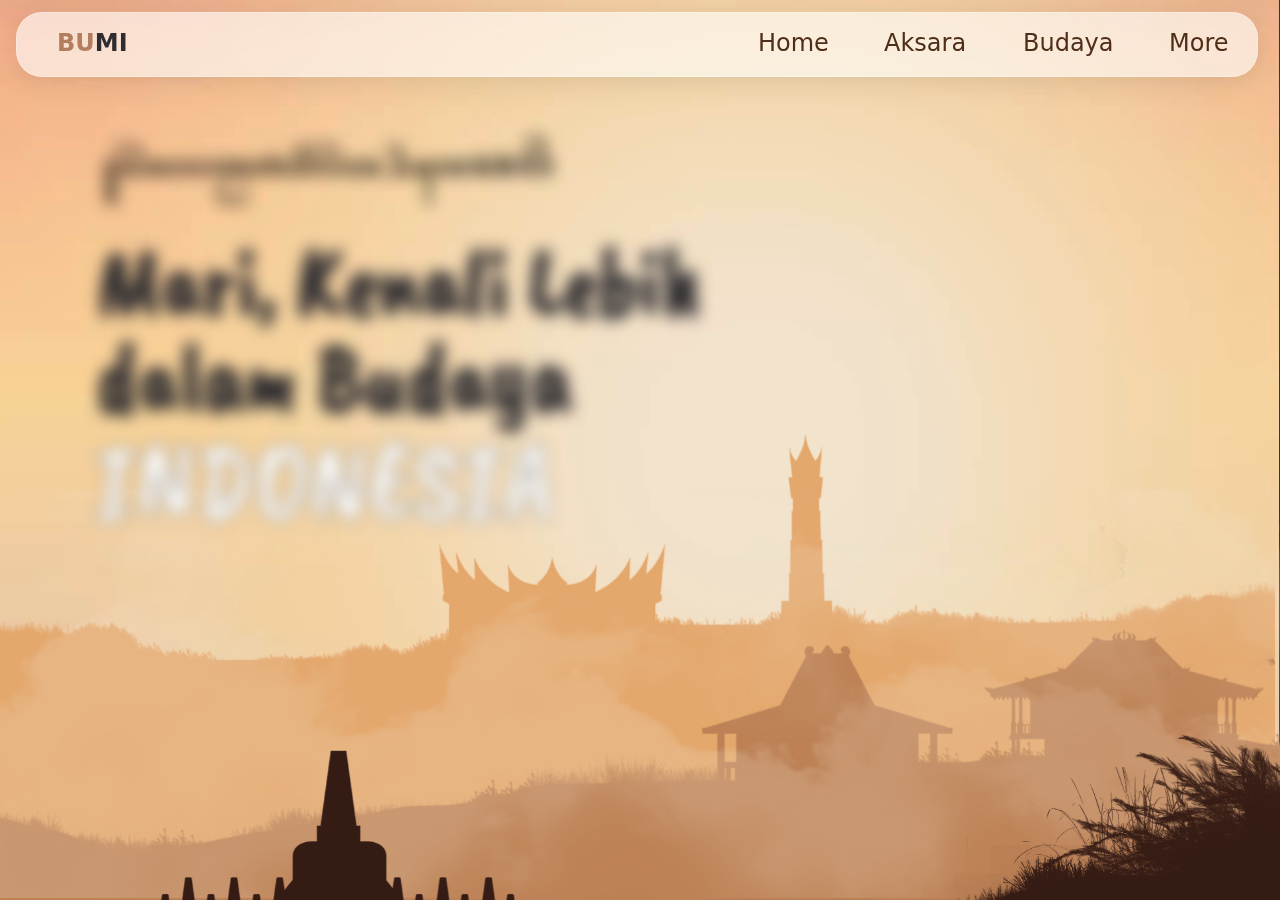
==== index.html @ 7896bec9 "Update index.html" ====
<!doctype html>
<html>

<head>
    <meta charset="UTF-8">
    <meta name="viewport" content="width=device-width, initial-scale=1.0">
    <title>Budaya Indonesia</title>
    <link href="src/output.css" rel="stylesheet">
    <link rel="stylesheet" href="src/animasi.css">
    <link rel="stylesheet" href="src/style.css">
    <link rel="icon" href="../asset/icon1.png" media="(prefers-color-scheme: light)">
    <link rel="icon" href="../asset/icon1.png" media="(prefers-color-scheme: dark)">
    <style>

    </style>
</head>

<body class="p-0 m-0 overflow-x-hidden ">
    <!-- navbar -->
    <nav id='menu'
        class="slide-in-top nav-bg1 ml-4 px-10 h-[50px] md1:h-[60px] lg1:h-[65px] shadow-lg rounded-3xl lg1:text-2xl z-50 absolute  w-[92%] md1:w-[94%] lg1:w-[97%] mt-3  ">
        <input type='checkbox' id='responsive-menu' onclick='updatemenu()'><label></label>
        <ul>
            <li> <a href="index.html">
                    <div class="flex py-2 font-bold text-[#b37e5e] ml-7 lg1:ml-0">BU <span
                            class="text-[#2F2D30]">MI</span></div>
                </a></li>
            <div class="lg1:absolute lg1:right-0 items-center">
                <li><a class="px-7 lg1:text-[#4f2e19] text-white hover-nav hover:scale-110  py-2  duration-300 "
                        href='index.html'>Home</a></li>
                <li><a class="px-7 lg1:text-[#4f2e19] text-white hover-nav hover:scale-110  py-2  duration-300 "
                        href='aksara.html'>Aksara</a></li>
                <li><a class="px-7 lg1:text-[#4f2e19] text-white hover-nav hover:scale-110  py-2  duration-300 "
                        href='budaya.html'>Budaya</a></li>
                <li><a class="px-7 lg1:text-[#4f2e19] text-white hover-nav   py-2 duration-300 " class='dropdown-arrow'
                        href='#'>More</a>
                    <ul class='sub-menus'>
                        <li><a class="pl-4" href='index.html'>Home</a></li>
                        <li><a class="pl-4" href='aksara.html'>Aksara</a></li>
                        <li><a class="pl-4" href='budaya.html'>Budaya</a></li>
                    </ul>
                </li>
            </div>
        </ul>
    </nav>
    <!--  -->

    <div class=" w-screen h-screen bg-top">
        <!-- bg video -->
        <video autoplay loop class="lg1:w-screen h-screen   absolute -z-40 object-cover ">
            <source src="asset/bg-ori.mp4" type="video/webm">
        </video>
        <!-- judul header -->
        <div class="page w-screen h-screen overflow-x-hidden  ">
            <div class="keyart" id="parallax">
                <div class=" z-50 lg1:pt-32 ml-10 lg1:ml-24 pt-44 absolute">
                    <img class="h-[60px] md1:h-[70px] lg1:h-[80px] xl1:h-[90px] blur" src="asset/aksara.png" alt="">
                    <div
                        class="md1:text-4xl lg1:text-7xl xl1:text-8xl blur text-4xl font-bold my-4 text-[#2F2D30] caveat ">
                        Mari, Kenali
                        Lebih
                        <br> dalam
                        Budaya
                    </div>
                    <img class=" blur h-[35px] md1:h-[50px]  xl1:h-[80px]" src="asset/indo.png" alt="">
                </div>
                <!-- paralax -->
                <!-- paling depan -->
                <div class=" bg-cover mt-[170px] lg1:mt-0 top-0 right-0 left-0 bottom-0  lg1:bg-contain bg-[url(../asset/depan1.png)]  keyart_layer"
                    id="keyart-"></div>
                <div class=" bg-cover mt-[170px] lg1:mt-0 top-0 right-0  left-[84rem] bottom-[44rem] hidden lg1:block w-[400px]  lg1:bg-contain bg-[url(../asset/burung.gif)] bg-left  keyart_layer"
                    id="keyart-4"></div>
                <div class=" bg-cover mt-[170px] lg1:mt-0 top-0 right-0 left-0 bottom-0  lg1:bg-contain bg-[url(../asset/asap.png)] h-screen keyart_layer"
                    id="keyart-3"></div>
                <div class=" bg-cover mt-[170px] lg1:mt-0 top-0 right-0  left-[84rem] bottom-[44rem] hidden lg1:block w-[400px]  lg1:bg-contain bg-[url(../asset/asap2.gif)] bg-left  keyart_layer"
                    id="keyart-2"></div>
                <div class=" bg-cover mt-[700px] lg1:mt-0 top-0 right-0 left-0 bottom-0 lg1:bg-contain bg-[url(../asset/depan2.png)]  keyart_layer"
                    id="keyart-1"></div>
                <div class=" bg-cover mt-[400px] lg1:mt-0 top-0 right-0 left-0 bottom-0 lg1:bg-contain bg-[url(../asset/depan3.png)]  keyart_layer"
                    id="keyart-0"></div>
                <!-- paling belakang -->
            </div>

            <!-- konten1 | opening-->
            <div class="absolute ">
                <div class="w-screen py-28  lg1:px-16 bg-[#341b14]  text-center items-center"">
                    <!-- video opening -->
                    <video autoplay loop class=" w-[100%] px-0 lg1:px-32 lindungi">
                    <source src=" asset/video/budaya2.mp4" type="video/webm">
                    </video>
                    <div class=" text-[#b8b8b80d] text-left lg1:px-32">source : https://www.youtube.com/@adiniyahtiti
                    </div>
                    <!-- judul -->
                    <div class="lg1:ml-10 text-white justify-center px-10">
                        <div class="text-2xl md1:text-4xl lg1:text-7xl font-bold caveat  ">Budaya dan Keindahan
                            Indonesia</div>
                        <div class="text-sm md1:text-2xl lg1:text-3xl mt-3">Keanakeragaman Budaya Indonesia</div>

                        <!-- buttom -->
                        <div class="relative inline-flex  group mt-10">
                            <div
                                class="absolute transitiona-all duration-1000 opacity-20 -inset-px bg-gradient-to-r from-[#d7c471] to-[#e79146] rounded-xl blur-lg group-hover:opacity-100 group-hover:-inset-1 group-hover:duration-200 animate-tilt">
                            </div>
                            <a href="budaya.html" title="Get quote now"
                                class="relative inline-flex items-center w-[100px] lg1:w-[500px] justify-center px-32 py-4 text-lg font-bold text-white transition-all duration-200 border-2 border-white font-pj rounded-xl focus:outline-none focus:ring-2 focus:ring-offset-2 "
                                role="button">Selengkapnya>
                            </a>
                        </div>
                        <!--  -->
                    </div>
                </div>


                <!-- konten2 | FYI -->
                <div class=" bg-[#ffff]  px-2 md1:pl-5 lg1:pl-52  lg1:px-56 py-28 text-base md1:text-2xl lg1:text-3xl">
                    <div id="fyi" class=" text-4xl lg1:text-7xl font-bold caveat text-gradasi1 ">
                        FOR YOUR INFORMATION
                    </div>
                    <img class="absolute left-0  lg1:w-[700px] lindungi" src="asset/batik.png" alt="">
                    <div class="flex px-3 lg1:pl-16 mt-11 fade-in-left">
                        <div
                            class="h-[300px] md1:h-[400px] lg1:h-[600px] xl1:h-[400px] w-[35px] mr-3 md1:mr-6 bg-[#000] rounded-3xl">
                        </div>
                        <div class="ml-1 md1:ml-3 lg1:ml-10">
                            <b> Budaya Indonesia</b>
                            dapat juga <b>diartikan</b> bahwa Indonesia memiliki <b b>beragam suku bangsa</b> dan
                            <b> budaya</b> yang
                            beragam <b>seperti tarian daerah, pakaian adat, dan rumah adat.</b>
                            <br><br>
                            Bangsa Indonesia telah memiliki semangat untuk memajukan kebudayaan dari zaman kolonial
                            Hindia Belanda.
                            Semangat itu tergambar dari penyelenggaraan Kongres Kebudayaan Indonesia. Dari waktu ke
                            waktu, Kongres
                            Kebudayaan Indonesia dilaksanakan untuk menjawab peran kebudayaan terhadap perkembangan
                            zamannya.
                            <br><br><br class="lg1:hidden block">
                            <br>
                            <span class="hidden lg1:block">
                                Kongres pertama ini juga menghasilkan Java Institut, yang selanjutnya banyak
                                bepartisipasi dalam
                                penyelenggaraan berbagai kongres kebudayaan pada masa kolonial.
                            </span>
                        </div>
                    </div>

                    <div class="fade-in-left pl-3">Setiap daerah memilki ciri khas kebudayaan yang berbeda. beberapa
                        kebudayaan Indonesia
                        seperti
                        <b>
                            Rumah adat,
                            Upacara adat, Aksara, Teater dan drama, Tarian, Lagu, Musik, Seni pertunjukan, Seni gambar
                            dan lukis,
                            Seni
                            patung, Pakaian adat, Seni suara, Seni suara, Masakan dan lain sebagainya.</b>
                        <br><br>
                        <span class="text-[#B3B3B3] text-base">
                            source : https://id.wikipedia.org/wiki/Budaya_Indonesia
                        </span>
                    </div>
                </div>

                <!-- konten3 | iklan -->
                <div class=" text-white">
                    <div
                        class="px-10 lg1:text-3xl pt-24  lg1:pt-60 w-screen  h-[200px] lg1:h-[350px] bg-[#6F584E] bg-no-repeat bg-cover bg-center bg-[url(../asset/bg1.png)]">
                        Kenali budaya indonesia lebih dalam lagi, <b>Cintai Budaya indonesia <br>
                            untuk menumbuhkan semangat cinta tanah air</b>
                    </div>
                </div>

                <!-- konten4 | aksara -->
                <div class="lg1:flex px-10 lg1:px-20 pt-20 items-center bg-white pb-72">
                    <img class="lg1:w-[600px]  xl1:w-[700px] fade-in-right" src="asset/aksara/1_0002_3.jpg" alt="">
                    <div class="ml-6 fade-in-left">
                        <div class="text-4xl lg1:text-7xl font-bold caveat">
                            tentang bahasa dan aksara
                        </div>
                        <a href="aksara.html">
                            <div class="text-3xl  pt-10 text-[#DB9B00] hover:text-[#54431e] font-bold duration-200 ">
                                Selengkapnya></div>
                        </a>
                    </div>
                </div>

                <!-- footer -->
                <footer class="bg-[#231D18] text-white lg1:flex px-10 lg1:px-16 lg1:text-2xl py-10">
                    <div>
                        <a href="index.html">
                            <div class=" text-3xl lg1:text-6xl py-3 font-bold text-white">BUDAYA<span
                                    class="text-[#FFD7A1]">KAMI</span>
                            </div>
                        </a>
                        <div class="w-[300px] lg1:w-[600px]">kami akan selalu melakukan maintenance 2 minggu sekali,
                            tolong contact
                            kami jika
                            terdapat bug atau
                            error</div>
                        <div class="flex mt-10">
                            <div class="mr-10 text-base">
                                <div class="text-base">Ketua Tim :</div>
                                <div class="mt-3">Hafiz <b>Alwan</b></div>
                                <div class="text-base">Anggota Tim :</div>
                                <div><b>Haiban</b> Aufa</div>
                                <div><b>Abi</b>manyu</div>
                            </div>
                            <div class="ml-10 text-base">
                                <div class="text-xl">Asal :</div>
                                <div class="mt-3">SMKN 1 Purwokerto</div>
                            </div>
                        </div>
                        <div class="mt-5 lg1:mt-32">Design by <b> tim bebek</b> | ©Copyright
                            2023</div>
                    </div>
                    <div class="w-[5px] rounded-xl bg-[#ffff] mx-20 lg1:ml-52 hidden lg1:block"></div>
                    <div class="mt-3 lg1:mt-32">
                        <label class="font-bold" for="txt">Message :</label>
                        <br>
                        <textarea placeholder="your massage..." name="txt" id="txt" cols="30" rows="10"
                            class="mt-3 text-base border-transparent w-[200px] lg1:w-[500px] text-black h-[20px] lg1:h-[35px] px-3 py-1"></textarea>

                        <div class="mt-7 lg1:mt-12">
                            <div class="font-bold">Follow Us :</div>
                            <div class="flex mt-4">
                                <img class="mx-2  w-[30px] lg1:w-[40px]" src="asset/icon_footer/1.png" alt="">
                                <img class="mx-2  w-[30px] lg1:w-[40px]" src="asset/icon_footer/2.png" alt="">
                                <img class="mx-2  w-[30px] lg1:w-[40px]" src="asset/icon_footer/3.png" alt="">
                                <img class="mx-2  w-[30px] lg1:w-[40px]" src="asset/icon_footer/4.png" alt="">
                            </div>
                        </div>
                    </div>
                </footer>
            </div>
        </div>
    </div>
    </header>


</body>
<script src="script.js"></script>

</html>
---- src/output.css ----
/*
! tailwindcss v3.3.3 | MIT License | https://tailwindcss.com
*/

/*
1. Prevent padding and border from affecting element width. (https://github.com/mozdevs/cssremedy/issues/4)
2. Allow adding a border to an element by just adding a border-width. (https://github.com/tailwindcss/tailwindcss/pull/116)
*/

*,
::before,
::after {
  box-sizing: border-box;
  /* 1 */
  border-width: 0;
  /* 2 */
  border-style: solid;
  /* 2 */
  border-color: #e5e7eb;
  /* 2 */
}

::before,
::after {
  --tw-content: '';
}

/*
1. Use a consistent sensible line-height in all browsers.
2. Prevent adjustments of font size after orientation changes in iOS.
3. Use a more readable tab size.
4. Use the user's configured `sans` font-family by default.
5. Use the user's configured `sans` font-feature-settings by default.
6. Use the user's configured `sans` font-variation-settings by default.
*/

html {
  line-height: 1.5;
  /* 1 */
  -webkit-text-size-adjust: 100%;
  /* 2 */
  -moz-tab-size: 4;
  /* 3 */
  -o-tab-size: 4;
     tab-size: 4;
  /* 3 */
  font-family: ui-sans-serif, system-ui, -apple-system, BlinkMacSystemFont, "Segoe UI", Roboto, "Helvetica Neue", Arial, "Noto Sans", sans-serif, "Apple Color Emoji", "Segoe UI Emoji", "Segoe UI Symbol", "Noto Color Emoji";
  /* 4 */
  font-feature-settings: normal;
  /* 5 */
  font-variation-settings: normal;
  /* 6 */
}

/*
1. Remove the margin in all browsers.
2. Inherit line-height from `html` so users can set them as a class directly on the `html` element.
*/

body {
  margin: 0;
  /* 1 */
  line-height: inherit;
  /* 2 */
}

/*
1. Add the correct height in Firefox.
2. Correct the inheritance of border color in Firefox. (https://bugzilla.mozilla.org/show_bug.cgi?id=190655)
3. Ensure horizontal rules are visible by default.
*/

hr {
  height: 0;
  /* 1 */
  color: inherit;
  /* 2 */
  border-top-width: 1px;
  /* 3 */
}

/*
Add the correct text decoration in Chrome, Edge, and Safari.
*/

abbr:where([title]) {
  -webkit-text-decoration: underline dotted;
          text-decoration: underline dotted;
}

/*
Remove the default font size and weight for headings.
*/

h1,
h2,
h3,
h4,
h5,
h6 {
  font-size: inherit;
  font-weight: inherit;
}

/*
Reset links to optimize for opt-in styling instead of opt-out.
*/

a {
  color: inherit;
  text-decoration: inherit;
}

/*
Add the correct font weight in Edge and Safari.
*/

b,
strong {
  font-weight: bolder;
}

/*
1. Use the user's configured `mono` font family by default.
2. Correct the odd `em` font sizing in all browsers.
*/

code,
kbd,
samp,
pre {
  font-family: ui-monospace, SFMono-Regular, Menlo, Monaco, Consolas, "Liberation Mono", "Courier New", monospace;
  /* 1 */
  font-size: 1em;
  /* 2 */
}

/*
Add the correct font size in all browsers.
*/

small {
  font-size: 80%;
}

/*
Prevent `sub` and `sup` elements from affecting the line height in all browsers.
*/

sub,
sup {
  font-size: 75%;
  line-height: 0;
  position: relative;
  vertical-align: baseline;
}

sub {
  bottom: -0.25em;
}

sup {
  top: -0.5em;
}

/*
1. Remove text indentation from table contents in Chrome and Safari. (https://bugs.chromium.org/p/chromium/issues/detail?id=999088, https://bugs.webkit.org/show_bug.cgi?id=201297)
2. Correct table border color inheritance in all Chrome and Safari. (https://bugs.chromium.org/p/chromium/issues/detail?id=935729, https://bugs.webkit.org/show_bug.cgi?id=195016)
3. Remove gaps between table borders by default.
*/

table {
  text-indent: 0;
  /* 1 */
  border-color: inherit;
  /* 2 */
  border-collapse: collapse;
  /* 3 */
}

/*
1. Change the font styles in all browsers.
2. Remove the margin in Firefox and Safari.
3. Remove default padding in all browsers.
*/

button,
input,
optgroup,
select,
textarea {
  font-family: inherit;
  /* 1 */
  font-feature-settings: inherit;
  /* 1 */
  font-variation-settings: inherit;
  /* 1 */
  font-size: 100%;
  /* 1 */
  font-weight: inherit;
  /* 1 */
  line-height: inherit;
  /* 1 */
  color: inherit;
  /* 1 */
  margin: 0;
  /* 2 */
  padding: 0;
  /* 3 */
}

/*
Remove the inheritance of text transform in Edge and Firefox.
*/

button,
select {
  text-transform: none;
}

/*
1. Correct the inability to style clickable types in iOS and Safari.
2. Remove default button styles.
*/

button,
[type='button'],
[type='reset'],
[type='submit'] {
  -webkit-appearance: button;
  /* 1 */
  background-color: transparent;
  /* 2 */
  background-image: none;
  /* 2 */
}

/*
Use the modern Firefox focus style for all focusable elements.
*/

:-moz-focusring {
  outline: auto;
}

/*
Remove the additional `:invalid` styles in Firefox. (https://github.com/mozilla/gecko-dev/blob/2f9eacd9d3d995c937b4251a5557d95d494c9be1/layout/style/res/forms.css#L728-L737)
*/

:-moz-ui-invalid {
  box-shadow: none;
}

/*
Add the correct vertical alignment in Chrome and Firefox.
*/

progress {
  vertical-align: baseline;
}

/*
Correct the cursor style of increment and decrement buttons in Safari.
*/

::-webkit-inner-spin-button,
::-webkit-outer-spin-button {
  height: auto;
}

/*
1. Correct the odd appearance in Chrome and Safari.
2. Correct the outline style in Safari.
*/

[type='search'] {
  -webkit-appearance: textfield;
  /* 1 */
  outline-offset: -2px;
  /* 2 */
}

/*
Remove the inner padding in Chrome and Safari on macOS.
*/

::-webkit-search-decoration {
  -webkit-appearance: none;
}

/*
1. Correct the inability to style clickable types in iOS and Safari.
2. Change font properties to `inherit` in Safari.
*/

::-webkit-file-upload-button {
  -webkit-appearance: button;
  /* 1 */
  font: inherit;
  /* 2 */
}

/*
Add the correct display in Chrome and Safari.
*/

summary {
  display: list-item;
}

/*
Removes the default spacing and border for appropriate elements.
*/

blockquote,
dl,
dd,
h1,
h2,
h3,
h4,
h5,
h6,
hr,
figure,
p,
pre {
  margin: 0;
}

fieldset {
  margin: 0;
  padding: 0;
}

legend {
  padding: 0;
}

ol,
ul,
menu {
  list-style: none;
  margin: 0;
  padding: 0;
}

/*
Reset default styling for dialogs.
*/

dialog {
  padding: 0;
}

/*
Prevent resizing textareas horizontally by default.
*/

textarea {
  resize: vertical;
}

/*
1. Reset the default placeholder opacity in Firefox. (https://github.com/tailwindlabs/tailwindcss/issues/3300)
2. Set the default placeholder color to the user's configured gray 400 color.
*/

input::-moz-placeholder, textarea::-moz-placeholder {
  opacity: 1;
  /* 1 */
  color: #9ca3af;
  /* 2 */
}

input::placeholder,
textarea::placeholder {
  opacity: 1;
  /* 1 */
  color: #9ca3af;
  /* 2 */
}

/*
Set the default cursor for buttons.
*/

button,
[role="button"] {
  cursor: pointer;
}

/*
Make sure disabled buttons don't get the pointer cursor.
*/

:disabled {
  cursor: default;
}

/*
1. Make replaced elements `display: block` by default. (https://github.com/mozdevs/cssremedy/issues/14)
2. Add `vertical-align: middle` to align replaced elements more sensibly by default. (https://github.com/jensimmons/cssremedy/issues/14#issuecomment-634934210)
   This can trigger a poorly considered lint error in some tools but is included by design.
*/

img,
svg,
video,
canvas,
audio,
iframe,
embed,
object {
  display: block;
  /* 1 */
  vertical-align: middle;
  /* 2 */
}

/*
Constrain images and videos to the parent width and preserve their intrinsic aspect ratio. (https://github.com/mozdevs/cssremedy/issues/14)
*/

img,
video {
  max-width: 100%;
  height: auto;
}

/* Make elements with the HTML hidden attribute stay hidden by default */

[hidden] {
  display: none;
}

*, ::before, ::after {
  --tw-border-spacing-x: 0;
  --tw-border-spacing-y: 0;
  --tw-translate-x: 0;
  --tw-translate-y: 0;
  --tw-rotate: 0;
  --tw-skew-x: 0;
  --tw-skew-y: 0;
  --tw-scale-x: 1;
  --tw-scale-y: 1;
  --tw-pan-x:  ;
  --tw-pan-y:  ;
  --tw-pinch-zoom:  ;
  --tw-scroll-snap-strictness: proximity;
  --tw-gradient-from-position:  ;
  --tw-gradient-via-position:  ;
  --tw-gradient-to-position:  ;
  --tw-ordinal:  ;
  --tw-slashed-zero:  ;
  --tw-numeric-figure:  ;
  --tw-numeric-spacing:  ;
  --tw-numeric-fraction:  ;
  --tw-ring-inset:  ;
  --tw-ring-offset-width: 0px;
  --tw-ring-offset-color: #fff;
  --tw-ring-color: rgb(59 130 246 / 0.5);
  --tw-ring-offset-shadow: 0 0 #0000;
  --tw-ring-shadow: 0 0 #0000;
  --tw-shadow: 0 0 #0000;
  --tw-shadow-colored: 0 0 #0000;
  --tw-blur:  ;
  --tw-brightness:  ;
  --tw-contrast:  ;
  --tw-grayscale:  ;
  --tw-hue-rotate:  ;
  --tw-invert:  ;
  --tw-saturate:  ;
  --tw-sepia:  ;
  --tw-drop-shadow:  ;
  --tw-backdrop-blur:  ;
  --tw-backdrop-brightness:  ;
  --tw-backdrop-contrast:  ;
  --tw-backdrop-grayscale:  ;
  --tw-backdrop-hue-rotate:  ;
  --tw-backdrop-invert:  ;
  --tw-backdrop-opacity:  ;
  --tw-backdrop-saturate:  ;
  --tw-backdrop-sepia:  ;
}

::backdrop {
  --tw-border-spacing-x: 0;
  --tw-border-spacing-y: 0;
  --tw-translate-x: 0;
  --tw-translate-y: 0;
  --tw-rotate: 0;
  --tw-skew-x: 0;
  --tw-skew-y: 0;
  --tw-scale-x: 1;
  --tw-scale-y: 1;
  --tw-pan-x:  ;
  --tw-pan-y:  ;
  --tw-pinch-zoom:  ;
  --tw-scroll-snap-strictness: proximity;
  --tw-gradient-from-position:  ;
  --tw-gradient-via-position:  ;
  --tw-gradient-to-position:  ;
  --tw-ordinal:  ;
  --tw-slashed-zero:  ;
  --tw-numeric-figure:  ;
  --tw-numeric-spacing:  ;
  --tw-numeric-fraction:  ;
  --tw-ring-inset:  ;
  --tw-ring-offset-width: 0px;
  --tw-ring-offset-color: #fff;
  --tw-ring-color: rgb(59 130 246 / 0.5);
  --tw-ring-offset-shadow: 0 0 #0000;
  --tw-ring-shadow: 0 0 #0000;
  --tw-shadow: 0 0 #0000;
  --tw-shadow-colored: 0 0 #0000;
  --tw-blur:  ;
  --tw-brightness:  ;
  --tw-contrast:  ;
  --tw-grayscale:  ;
  --tw-hue-rotate:  ;
  --tw-invert:  ;
  --tw-saturate:  ;
  --tw-sepia:  ;
  --tw-drop-shadow:  ;
  --tw-backdrop-blur:  ;
  --tw-backdrop-brightness:  ;
  --tw-backdrop-contrast:  ;
  --tw-backdrop-grayscale:  ;
  --tw-backdrop-hue-rotate:  ;
  --tw-backdrop-invert:  ;
  --tw-backdrop-opacity:  ;
  --tw-backdrop-saturate:  ;
  --tw-backdrop-sepia:  ;
}

.fixed {
  position: fixed;
}

.absolute {
  position: absolute;
}

.relative {
  position: relative;
}

.-inset-px {
  inset: -1px;
}

.bottom-0 {
  bottom: 0px;
}

.bottom-\[44rem\] {
  bottom: 44rem;
}

.left-0 {
  left: 0px;
}

.left-\[84rem\] {
  left: 84rem;
}

.right-0 {
  right: 0px;
}

.right-\[7rem\] {
  right: 7rem;
}

.right-\[9rem\] {
  right: 9rem;
}

.top-0 {
  top: 0px;
}

.-z-20 {
  z-index: -20;
}

.-z-40 {
  z-index: -40;
}

.z-0 {
  z-index: 0;
}

.z-30 {
  z-index: 30;
}

.z-50 {
  z-index: 50;
}

.m-0 {
  margin: 0px;
}

.m-auto {
  margin: auto;
}

.mx-10 {
  margin-left: 2.5rem;
  margin-right: 2.5rem;
}

.mx-2 {
  margin-left: 0.5rem;
  margin-right: 0.5rem;
}

.mx-20 {
  margin-left: 5rem;
  margin-right: 5rem;
}

.my-10 {
  margin-top: 2.5rem;
  margin-bottom: 2.5rem;
}

.my-4 {
  margin-top: 1rem;
  margin-bottom: 1rem;
}

.my-5 {
  margin-top: 1.25rem;
  margin-bottom: 1.25rem;
}

.mb-5 {
  margin-bottom: 1.25rem;
}

.ml-1 {
  margin-left: 0.25rem;
}

.ml-10 {
  margin-left: 2.5rem;
}

.ml-4 {
  margin-left: 1rem;
}

.ml-6 {
  margin-left: 1.5rem;
}

.ml-7 {
  margin-left: 1.75rem;
}

.mr-10 {
  margin-right: 2.5rem;
}

.mr-2 {
  margin-right: 0.5rem;
}

.mr-3 {
  margin-right: 0.75rem;
}

.mr-6 {
  margin-right: 1.5rem;
}

.mt-10 {
  margin-top: 2.5rem;
}

.mt-11 {
  margin-top: 2.75rem;
}

.mt-16 {
  margin-top: 4rem;
}

.mt-20 {
  margin-top: 5rem;
}

.mt-3 {
  margin-top: 0.75rem;
}

.mt-36 {
  margin-top: 9rem;
}

.mt-4 {
  margin-top: 1rem;
}

.mt-5 {
  margin-top: 1.25rem;
}

.mt-7 {
  margin-top: 1.75rem;
}

.mt-80 {
  margin-top: 20rem;
}

.mt-\[170px\] {
  margin-top: 170px;
}

.mt-\[400px\] {
  margin-top: 400px;
}

.mt-\[700px\] {
  margin-top: 700px;
}

.block {
  display: block;
}

.flex {
  display: flex;
}

.inline-flex {
  display: inline-flex;
}

.grid {
  display: grid;
}

.hidden {
  display: none;
}

.h-\[10px\] {
  height: 10px;
}

.h-\[1500px\] {
  height: 1500px;
}

.h-\[200px\] {
  height: 200px;
}

.h-\[20px\] {
  height: 20px;
}

.h-\[300px\] {
  height: 300px;
}

.h-\[35\%\] {
  height: 35%;
}

.h-\[35px\] {
  height: 35px;
}

.h-\[40\%\] {
  height: 40%;
}

.h-\[400px\] {
  height: 400px;
}

.h-\[45\%\] {
  height: 45%;
}

.h-\[50px\] {
  height: 50px;
}

.h-\[60px\] {
  height: 60px;
}

.h-screen {
  height: 100vh;
}

.w-\[100\%\] {
  width: 100%;
}

.w-\[100px\] {
  width: 100px;
}

.w-\[200px\] {
  width: 200px;
}

.w-\[300px\] {
  width: 300px;
}

.w-\[30px\] {
  width: 30px;
}

.w-\[35px\] {
  width: 35px;
}

.w-\[400px\] {
  width: 400px;
}

.w-\[45px\] {
  width: 45px;
}

.w-\[50px\] {
  width: 50px;
}

.w-\[5px\] {
  width: 5px;
}

.w-\[700px\] {
  width: 700px;
}

.w-\[85\%\] {
  width: 85%;
}

.w-\[90\%\] {
  width: 90%;
}

.w-\[92\%\] {
  width: 92%;
}

.w-screen {
  width: 100vw;
}

.items-center {
  align-items: center;
}

.justify-center {
  justify-content: center;
}

.overflow-x-hidden {
  overflow-x: hidden;
}

.scroll-smooth {
  scroll-behavior: smooth;
}

.rounded-3xl {
  border-radius: 1.5rem;
}

.rounded-full {
  border-radius: 9999px;
}

.rounded-xl {
  border-radius: 0.75rem;
}

.border-2 {
  border-width: 2px;
}

.border-transparent {
  border-color: transparent;
}

.border-white {
  --tw-border-opacity: 1;
  border-color: rgb(255 255 255 / var(--tw-border-opacity));
}

.bg-\[\#000\] {
  --tw-bg-opacity: 1;
  background-color: rgb(0 0 0 / var(--tw-bg-opacity));
}

.bg-\[\#231D18\] {
  --tw-bg-opacity: 1;
  background-color: rgb(35 29 24 / var(--tw-bg-opacity));
}

.bg-\[\#341b14\] {
  --tw-bg-opacity: 1;
  background-color: rgb(52 27 20 / var(--tw-bg-opacity));
}

.bg-\[\#6F584E\] {
  --tw-bg-opacity: 1;
  background-color: rgb(111 88 78 / var(--tw-bg-opacity));
}

.bg-\[\#ffff\] {
  background-color: #ffff;
}

.bg-white {
  --tw-bg-opacity: 1;
  background-color: rgb(255 255 255 / var(--tw-bg-opacity));
}

.bg-\[url\(\.\.\/asset\/bg1\.png\)\] {
  background-image: url(../asset/bg1.png);
}

.bg-\[url\(\.\.\/asset\/burung\.gif\)\] {
  background-image: url(../asset/burung.gif);
}

.bg-\[url\(\.\.\/asset\/depan1\.png\)\] {
  background-image: url(../asset/depan1.png);
}

.bg-\[url\(\.\.\/asset\/depan2\.png\)\] {
  background-image: url(../asset/depan2.png);
}

.bg-\[url\(\.\.\/asset\/depan3\.png\)\] {
  background-image: url(../asset/depan3.png);
}

.bg-gradient-to-r {
  background-image: linear-gradient(to right, var(--tw-gradient-stops));
}

.bg-\[url\(\.\.\/asset\/\.png\)\] {
  background-image: url(../asset/.png);
}

.bg-\[url\(\.\.\/asset\/\)\] {
  background-image: url(../asset/);
}

.bg-\[url\(\.\.\/asset\/de\.png\)\] {
  background-image: url(../asset/de.png);
}

.bg-\[url\(\.\.\/asset\/as\)\] {
  background-image: url(../asset/as);
}

.bg-\[url\(\.\.\/asset\/asap\)\] {
  background-image: url(../asset/asap);
}

.bg-\[url\(\.\.\/asset\/asap\.png\)\] {
  background-image: url(../asset/asap.png);
}

.bg-\[url\(\.\.\/asset\/asap\.gif\)\] {
  background-image: url(../asset/asap.gif);
}

.bg-\[url\(\.\.\/asset\/asap2\.gif\)\] {
  background-image: url(../asset/asap2.gif);
}

.bg-\[url\(\.\.\/asset\/depan\.png\)\] {
  background-image: url(../asset/depan.png);
}

.from-\[\#d7c471\] {
  --tw-gradient-from: #d7c471 var(--tw-gradient-from-position);
  --tw-gradient-to: rgb(215 196 113 / 0) var(--tw-gradient-to-position);
  --tw-gradient-stops: var(--tw-gradient-from), var(--tw-gradient-to);
}

.to-\[\#e79146\] {
  --tw-gradient-to: #e79146 var(--tw-gradient-to-position);
}

.bg-cover {
  background-size: cover;
}

.bg-center {
  background-position: center;
}

.bg-left {
  background-position: left;
}

.bg-top {
  background-position: top;
}

.bg-no-repeat {
  background-repeat: no-repeat;
}

.object-cover {
  -o-object-fit: cover;
     object-fit: cover;
}

.p-0 {
  padding: 0px;
}

.p-4 {
  padding: 1rem;
}

.px-0 {
  padding-left: 0px;
  padding-right: 0px;
}

.px-10 {
  padding-left: 2.5rem;
  padding-right: 2.5rem;
}

.px-2 {
  padding-left: 0.5rem;
  padding-right: 0.5rem;
}

.px-3 {
  padding-left: 0.75rem;
  padding-right: 0.75rem;
}

.px-32 {
  padding-left: 8rem;
  padding-right: 8rem;
}

.px-5 {
  padding-left: 1.25rem;
  padding-right: 1.25rem;
}

.px-7 {
  padding-left: 1.75rem;
  padding-right: 1.75rem;
}

.py-1 {
  padding-top: 0.25rem;
  padding-bottom: 0.25rem;
}

.py-10 {
  padding-top: 2.5rem;
  padding-bottom: 2.5rem;
}

.py-2 {
  padding-top: 0.5rem;
  padding-bottom: 0.5rem;
}

.py-28 {
  padding-top: 7rem;
  padding-bottom: 7rem;
}

.py-3 {
  padding-top: 0.75rem;
  padding-bottom: 0.75rem;
}

.py-4 {
  padding-top: 1rem;
  padding-bottom: 1rem;
}

.py-7 {
  padding-top: 1.75rem;
  padding-bottom: 1.75rem;
}

.pb-72 {
  padding-bottom: 18rem;
}

.pl-0 {
  padding-left: 0px;
}

.pl-10 {
  padding-left: 2.5rem;
}

.pl-3 {
  padding-left: 0.75rem;
}

.pl-4 {
  padding-left: 1rem;
}

.pt-10 {
  padding-top: 2.5rem;
}

.pt-20 {
  padding-top: 5rem;
}

.pt-24 {
  padding-top: 6rem;
}

.pt-4 {
  padding-top: 1rem;
}

.pt-44 {
  padding-top: 11rem;
}

.text-left {
  text-align: left;
}

.text-center {
  text-align: center;
}

.text-2xl {
  font-size: 1.5rem;
  line-height: 2rem;
}

.text-3xl {
  font-size: 1.875rem;
  line-height: 2.25rem;
}

.text-4xl {
  font-size: 2.25rem;
  line-height: 2.5rem;
}

.text-base {
  font-size: 1rem;
  line-height: 1.5rem;
}

.text-lg {
  font-size: 1.125rem;
  line-height: 1.75rem;
}

.text-sm {
  font-size: 0.875rem;
  line-height: 1.25rem;
}

.text-xl {
  font-size: 1.25rem;
  line-height: 1.75rem;
}

.font-bold {
  font-weight: 700;
}

.text-\[\#2F2D30\] {
  --tw-text-opacity: 1;
  color: rgb(47 45 48 / var(--tw-text-opacity));
}

.text-\[\#534f4d\] {
  --tw-text-opacity: 1;
  color: rgb(83 79 77 / var(--tw-text-opacity));
}

.text-\[\#6F584E\] {
  --tw-text-opacity: 1;
  color: rgb(111 88 78 / var(--tw-text-opacity));
}

.text-\[\#B3B3B3\] {
  --tw-text-opacity: 1;
  color: rgb(179 179 179 / var(--tw-text-opacity));
}

.text-\[\#DB9B00\] {
  --tw-text-opacity: 1;
  color: rgb(219 155 0 / var(--tw-text-opacity));
}

.text-\[\#FFD7A1\] {
  --tw-text-opacity: 1;
  color: rgb(255 215 161 / var(--tw-text-opacity));
}

.text-\[\#b37e5e\] {
  --tw-text-opacity: 1;
  color: rgb(179 126 94 / var(--tw-text-opacity));
}

.text-\[\#b8b8b80d\] {
  color: #b8b8b80d;
}

.text-\[\#b8b8b8\] {
  --tw-text-opacity: 1;
  color: rgb(184 184 184 / var(--tw-text-opacity));
}

.text-\[\#fff\] {
  --tw-text-opacity: 1;
  color: rgb(255 255 255 / var(--tw-text-opacity));
}

.text-black {
  --tw-text-opacity: 1;
  color: rgb(0 0 0 / var(--tw-text-opacity));
}

.text-white {
  --tw-text-opacity: 1;
  color: rgb(255 255 255 / var(--tw-text-opacity));
}

.opacity-20 {
  opacity: 0.2;
}

.opacity-50 {
  opacity: 0.5;
}

.shadow-2xl {
  --tw-shadow: 0 25px 50px -12px rgb(0 0 0 / 0.25);
  --tw-shadow-colored: 0 25px 50px -12px var(--tw-shadow-color);
  box-shadow: var(--tw-ring-offset-shadow, 0 0 #0000), var(--tw-ring-shadow, 0 0 #0000), var(--tw-shadow);
}

.shadow-lg {
  --tw-shadow: 0 10px 15px -3px rgb(0 0 0 / 0.1), 0 4px 6px -4px rgb(0 0 0 / 0.1);
  --tw-shadow-colored: 0 10px 15px -3px var(--tw-shadow-color), 0 4px 6px -4px var(--tw-shadow-color);
  box-shadow: var(--tw-ring-offset-shadow, 0 0 #0000), var(--tw-ring-shadow, 0 0 #0000), var(--tw-shadow);
}

.shadow-md {
  --tw-shadow: 0 4px 6px -1px rgb(0 0 0 / 0.1), 0 2px 4px -2px rgb(0 0 0 / 0.1);
  --tw-shadow-colored: 0 4px 6px -1px var(--tw-shadow-color), 0 2px 4px -2px var(--tw-shadow-color);
  box-shadow: var(--tw-ring-offset-shadow, 0 0 #0000), var(--tw-ring-shadow, 0 0 #0000), var(--tw-shadow);
}

.blur {
  --tw-blur: blur(8px);
  filter: var(--tw-blur) var(--tw-brightness) var(--tw-contrast) var(--tw-grayscale) var(--tw-hue-rotate) var(--tw-invert) var(--tw-saturate) var(--tw-sepia) var(--tw-drop-shadow);
}

.blur-lg {
  --tw-blur: blur(16px);
  filter: var(--tw-blur) var(--tw-brightness) var(--tw-contrast) var(--tw-grayscale) var(--tw-hue-rotate) var(--tw-invert) var(--tw-saturate) var(--tw-sepia) var(--tw-drop-shadow);
}

.transition-all {
  transition-property: all;
  transition-timing-function: cubic-bezier(0.4, 0, 0.2, 1);
  transition-duration: 150ms;
}

.duration-1000 {
  transition-duration: 1000ms;
}

.duration-200 {
  transition-duration: 200ms;
}

.duration-300 {
  transition-duration: 300ms;
}

/* font Caveat Brush */

::-moz-selection {
  color: #fff;
  background: #775f32;
}

::selection {
  color: #fff;
  background: #775f32;
}

/* scroll bar */

::-webkit-scrollbar {
  width: 15px;
}

/* Track */

::-webkit-scrollbar-track {
  box-shadow: inset 0 0 5px rgb(222, 192, 150);
  border-radius: 3px;
  background-color: rgb(231, 207, 181);
}

/* Handle */

::-webkit-scrollbar-thumb {
  background: rgb(222, 136, 55);
  border-radius: 10px;
}

/* Handle on hover */

::-webkit-scrollbar-thumb:hover {
  background: rgb(222, 136, 55);
}

* {
  margin: 0px;
  padding: 0px;
  /* scroll smoth */
  scroll-behavior: smooth;
}

.lindungi {
  /* agar tidak bisa di select text dan img */
  user-select: none;
  -moz-user-select: none;
  -ms-user-select: none;
  -khtml-user-select: none;
  -webkit-user-select: none
}

@font-face

/*perintah untuk memanggil font eksternal*/
    {
  font-family: 'Caveat';

  /*memberikan nama bebas untuk font*/

  src: url('../font/CaveatBrush-Regular.ttf');

  /*memanggil file font eksternalnya di folder nexa*/
}

.caveat {
  font-family: 'Caveat';
}

.text-gradasi1 {
  background: #CC9A51;
  background: linear-gradient(to right, #CC9A51 30%, #8C4A3A 100%);
  -webkit-background-clip: text;
  -webkit-text-fill-color: transparent;
}

.text-gradasi2 {
  background: #FFC994;
  background: linear-gradient(to top right, #FFC994 32%, #F59C8E 100%);
  -webkit-background-clip: text;
  -webkit-text-fill-color: transparent;
}

.bg-gradasi1 {
  background: rgb(202, 135, 28);
  background: linear-gradient(198deg, rgba(202, 135, 28, 1) 0%, rgba(86, 52, 38, 1) 100%);
}

/* bg-items | budaya.hmtl */

.bg-gradasi2 {
  background: rgb(255, 153, 0);
  background: radial-gradient(circle, rgba(255, 153, 0, 0.7096612326571253) 0%, rgba(255, 255, 255, 0) 63%);
}

.nav-bg1 {
  /* From https://css.glass */
  background: rgba(255, 255, 255, 0.6);
  border-radius: 26px;
  box-shadow: 0 4px 30px rgba(0, 0, 0, 0.1);
  backdrop-filter: blur(5px);
  -webkit-backdrop-filter: blur(5px);
  border: 1px solid rgba(255, 255, 255, 0.3);
}

.nav-bg2 {
  background: rgba(189, 121, 74, 0.36);
  border-radius: 16px;
  box-shadow: 0 4px 30px rgba(0, 0, 0, 0.1);
  backdrop-filter: blur(5px);
  -webkit-backdrop-filter: blur(5px);
  border: 1px solid rgba(189, 121, 74, 0.3);
}

/* hover efek navbar */

/* Underline From Center */

.hover-nav {
  display: inline-block;
  vertical-align: middle;
  transform: perspective(1px) translateZ(0);
  box-shadow: 0 0 1px rgba(0, 0, 0, 0);
  position: relative;
  overflow: hidden;
}

.hover-nav:before {
  content: "";
  position: absolute;
  z-index: -1;
  left: 51%;
  right: 51%;
  bottom: 0;
  background: #eb8f16;
  height: 4px;
  transition-property: left, right;
  -webkit-transition-duration: 0.4s;
  transition-timing-function: ease-out;
}

.hover-nav:hover:before,
.hover-nav:focus:before,
.hover-nav:active:before {
  left: 0;
  right: 0;
}

.hover\:scale-105:hover {
  --tw-scale-x: 1.05;
  --tw-scale-y: 1.05;
  transform: translate(var(--tw-translate-x), var(--tw-translate-y)) rotate(var(--tw-rotate)) skewX(var(--tw-skew-x)) skewY(var(--tw-skew-y)) scaleX(var(--tw-scale-x)) scaleY(var(--tw-scale-y));
}

.hover\:scale-110:hover {
  --tw-scale-x: 1.1;
  --tw-scale-y: 1.1;
  transform: translate(var(--tw-translate-x), var(--tw-translate-y)) rotate(var(--tw-rotate)) skewX(var(--tw-skew-x)) skewY(var(--tw-skew-y)) scaleX(var(--tw-scale-x)) scaleY(var(--tw-scale-y));
}

.hover\:bg-\[\#a5a5a5\]:hover {
  --tw-bg-opacity: 1;
  background-color: rgb(165 165 165 / var(--tw-bg-opacity));
}

.hover\:text-\[\#54431e\]:hover {
  --tw-text-opacity: 1;
  color: rgb(84 67 30 / var(--tw-text-opacity));
}

.focus\:outline-none:focus {
  outline: 2px solid transparent;
  outline-offset: 2px;
}

.focus\:ring-2:focus {
  --tw-ring-offset-shadow: var(--tw-ring-inset) 0 0 0 var(--tw-ring-offset-width) var(--tw-ring-offset-color);
  --tw-ring-shadow: var(--tw-ring-inset) 0 0 0 calc(2px + var(--tw-ring-offset-width)) var(--tw-ring-color);
  box-shadow: var(--tw-ring-offset-shadow), var(--tw-ring-shadow), var(--tw-shadow, 0 0 #0000);
}

.focus\:ring-offset-2:focus {
  --tw-ring-offset-width: 2px;
}

.group:hover .group-hover\:-inset-1 {
  inset: -0.25rem;
}

.group:hover .group-hover\:opacity-100 {
  opacity: 1;
}

.group:hover .group-hover\:duration-200 {
  transition-duration: 200ms;
}

@media (min-width: 620px) {
  .md1\:ml-3 {
    margin-left: 0.75rem;
  }

  .md1\:mr-6 {
    margin-right: 1.5rem;
  }

  .md1\:flex {
    display: flex;
  }

  .md1\:hidden {
    display: none;
  }

  .md1\:h-\[400px\] {
    height: 400px;
  }

  .md1\:h-\[50px\] {
    height: 50px;
  }

  .md1\:h-\[60px\] {
    height: 60px;
  }

  .md1\:h-\[70px\] {
    height: 70px;
  }

  .md1\:w-\[300px\] {
    width: 300px;
  }

  .md1\:w-\[94\%\] {
    width: 94%;
  }

  .md1\:px-8 {
    padding-left: 2rem;
    padding-right: 2rem;
  }

  .md1\:pl-5 {
    padding-left: 1.25rem;
  }

  .md1\:text-2xl {
    font-size: 1.5rem;
    line-height: 2rem;
  }

  .md1\:text-3xl {
    font-size: 1.875rem;
    line-height: 2.25rem;
  }

  .md1\:text-4xl {
    font-size: 2.25rem;
    line-height: 2.5rem;
  }

  .md1\:text-5xl {
    font-size: 3rem;
    line-height: 1;
  }

  .md1\:text-lg {
    font-size: 1.125rem;
    line-height: 1.75rem;
  }
}

@media (min-width: 776px) {
  .lg1\:absolute {
    position: absolute;
  }

  .lg1\:right-0 {
    right: 0px;
  }

  .lg1\:mb-32 {
    margin-bottom: 8rem;
  }

  .lg1\:ml-0 {
    margin-left: 0px;
  }

  .lg1\:ml-10 {
    margin-left: 2.5rem;
  }

  .lg1\:ml-24 {
    margin-left: 6rem;
  }

  .lg1\:ml-5 {
    margin-left: 1.25rem;
  }

  .lg1\:ml-52 {
    margin-left: 13rem;
  }

  .lg1\:mt-0 {
    margin-top: 0px;
  }

  .lg1\:mt-12 {
    margin-top: 3rem;
  }

  .lg1\:mt-20 {
    margin-top: 5rem;
  }

  .lg1\:mt-32 {
    margin-top: 8rem;
  }

  .lg1\:mt-44 {
    margin-top: 11rem;
  }

  .lg1\:mt-64 {
    margin-top: 16rem;
  }

  .lg1\:block {
    display: block;
  }

  .lg1\:flex {
    display: flex;
  }

  .lg1\:hidden {
    display: none;
  }

  .lg1\:h-\[100\%\] {
    height: 100%;
  }

  .lg1\:h-\[1700px\] {
    height: 1700px;
  }

  .lg1\:h-\[30px\] {
    height: 30px;
  }

  .lg1\:h-\[350px\] {
    height: 350px;
  }

  .lg1\:h-\[400px\] {
    height: 400px;
  }

  .lg1\:h-\[600px\] {
    height: 600px;
  }

  .lg1\:h-\[60px\] {
    height: 60px;
  }

  .lg1\:h-\[65px\] {
    height: 65px;
  }

  .lg1\:h-\[80px\] {
    height: 80px;
  }

  .lg1\:h-\[40px\] {
    height: 40px;
  }

  .lg1\:h-\[35px\] {
    height: 35px;
  }

  .lg1\:w-\[400px\] {
    width: 400px;
  }

  .lg1\:w-\[40px\] {
    width: 40px;
  }

  .lg1\:w-\[45\%\] {
    width: 45%;
  }

  .lg1\:w-\[50\%\] {
    width: 50%;
  }

  .lg1\:w-\[500px\] {
    width: 500px;
  }

  .lg1\:w-\[600px\] {
    width: 600px;
  }

  .lg1\:w-\[60px\] {
    width: 60px;
  }

  .lg1\:w-\[700px\] {
    width: 700px;
  }

  .lg1\:w-\[97\%\] {
    width: 97%;
  }

  .lg1\:w-\[98\%\] {
    width: 98%;
  }

  .lg1\:w-screen {
    width: 100vw;
  }

  .lg1\:grid-cols-2 {
    grid-template-columns: repeat(2, minmax(0, 1fr));
  }

  .lg1\:bg-contain {
    background-size: contain;
  }

  .lg1\:p-5 {
    padding: 1.25rem;
  }

  .lg1\:px-0 {
    padding-left: 0px;
    padding-right: 0px;
  }

  .lg1\:px-16 {
    padding-left: 4rem;
    padding-right: 4rem;
  }

  .lg1\:px-20 {
    padding-left: 5rem;
    padding-right: 5rem;
  }

  .lg1\:px-32 {
    padding-left: 8rem;
    padding-right: 8rem;
  }

  .lg1\:px-36 {
    padding-left: 9rem;
    padding-right: 9rem;
  }

  .lg1\:px-5 {
    padding-left: 1.25rem;
    padding-right: 1.25rem;
  }

  .lg1\:px-56 {
    padding-left: 14rem;
    padding-right: 14rem;
  }

  .lg1\:pl-16 {
    padding-left: 4rem;
  }

  .lg1\:pl-36 {
    padding-left: 9rem;
  }

  .lg1\:pl-4 {
    padding-left: 1rem;
  }

  .lg1\:pl-52 {
    padding-left: 13rem;
  }

  .lg1\:pl-7 {
    padding-left: 1.75rem;
  }

  .lg1\:pt-32 {
    padding-top: 8rem;
  }

  .lg1\:pt-60 {
    padding-top: 15rem;
  }

  .lg1\:text-left {
    text-align: left;
  }

  .lg1\:text-2xl {
    font-size: 1.5rem;
    line-height: 2rem;
  }

  .lg1\:text-3xl {
    font-size: 1.875rem;
    line-height: 2.25rem;
  }

  .lg1\:text-5xl {
    font-size: 3rem;
    line-height: 1;
  }

  .lg1\:text-6xl {
    font-size: 3.75rem;
    line-height: 1;
  }

  .lg1\:text-7xl {
    font-size: 4.5rem;
    line-height: 1;
  }

  .lg1\:text-9xl {
    font-size: 8rem;
    line-height: 1;
  }

  .lg1\:text-\[\#4f2e19\] {
    --tw-text-opacity: 1;
    color: rgb(79 46 25 / var(--tw-text-opacity));
  }
}

@media (min-width: 1240px) {
  .xl1\:h-\[400px\] {
    height: 400px;
  }

  .xl1\:h-\[80px\] {
    height: 80px;
  }

  .xl1\:h-\[90px\] {
    height: 90px;
  }

  .xl1\:w-\[700px\] {
    width: 700px;
  }

  .xl1\:w-\[800px\] {
    width: 800px;
  }

  .xl1\:px-24 {
    padding-left: 6rem;
    padding-right: 6rem;
  }

  .xl1\:px-40 {
    padding-left: 10rem;
    padding-right: 10rem;
  }

  .xl1\:px-56 {
    padding-left: 14rem;
    padding-right: 14rem;
  }

  .xl1\:pl-12 {
    padding-left: 3rem;
  }

  .xl1\:pl-16 {
    padding-left: 4rem;
  }

  .xl1\:pl-52 {
    padding-left: 13rem;
  }

  .xl1\:text-4xl {
    font-size: 2.25rem;
    line-height: 2.5rem;
  }

  .xl1\:text-7xl {
    font-size: 4.5rem;
    line-height: 1;
  }

  .xl1\:text-8xl {
    font-size: 6rem;
    line-height: 1;
  }
}
---- src/animasi.css ----
/* ========================================================================= */
/* ========================================================================= */
/* ========================================================================= */
/* animasi */
.blur {
    -webkit-animation: text-focus-in 1s cubic-bezier(0.550, 0.085, 0.680, 0.530) both;
    animation: text-focus-in 1s cubic-bezier(0.550, 0.085, 0.680, 0.530) both;
    animation-duration: 1000ms;
}

@-webkit-keyframes text-focus-in {
    0% {
        -webkit-filter: blur(12px);
        filter: blur(12px);
        opacity: 0;
    }

    100% {
        -webkit-filter: blur(0px);
        filter: blur(0px);
        opacity: 1;
    }
}

@keyframes text-focus-in {
    0% {
        -webkit-filter: blur(12px);
        filter: blur(12px);
        opacity: 0;
    }

    100% {
        -webkit-filter: blur(0px);
        filter: blur(0px);
        opacity: 1;
    }
}

/* ========================================================================= */
/* ========================================================================= */
/* ========================================================================= */
/* navbar */
.slide-in-top {
    -webkit-animation: slide-in-top 0.5s cubic-bezier(0.250, 0.460, 0.450, 0.940) both;
    animation: slide-in-top 0.5s cubic-bezier(0.250, 0.460, 0.450, 0.940) both;
}

@-webkit-keyframes slide-in-top {
    0% {
        -webkit-transform: translateY(-1000px);
        transform: translateY(-1000px);
        opacity: 0;
    }

    100% {
        -webkit-transform: translateY(0);
        transform: translateY(0);
        opacity: 1;
    }
}

@keyframes slide-in-top {
    0% {
        -webkit-transform: translateY(-1000px);
        transform: translateY(-1000px);
        opacity: 0;
    }

    100% {
        -webkit-transform: translateY(0);
        transform: translateY(0);
        opacity: 1;
    }
}


/* ========================================================================= */
/* ========================================================================= */
/* ========================================================================= */
/* animasi halaman budaya */
.fade-in-right {
    -webkit-animation: fade-in-right 0.6s cubic-bezier(0.390, 0.575, 0.565, 1.000) both;
    animation: fade-in-right 0.6s cubic-bezier(0.390, 0.575, 0.565, 1.000) both;
    animation-duration: 2000ms;
}

@-webkit-keyframes fade-in-right {
    0% {
        -webkit-transform: translateX(50px);
        transform: translateX(50px);
        opacity: 0;
    }

    100% {
        -webkit-transform: translateX(0);
        transform: translateX(0);
        opacity: 1;
    }
}

@keyframes fade-in-right {
    0% {
        -webkit-transform: translateX(50px);
        transform: translateX(50px);
        opacity: 0;
    }

    100% {
        -webkit-transform: translateX(0);
        transform: translateX(0);
        opacity: 1;
    }
}

/* ========================================================================= */
/* ========================================================================= */
/* ========================================================================= */
.fade-in-left {
    -webkit-animation: fade-in-left 0.6s cubic-bezier(0.390, 0.575, 0.565, 1.000) both;
    animation: fade-in-left 0.6s cubic-bezier(0.390, 0.575, 0.565, 1.000) both;
    animation-duration: 2000ms;
}

@-webkit-keyframes fade-in-left {
    0% {
        -webkit-transform: translateX(-50px);
        transform: translateX(-50px);
        opacity: 0;
    }

    100% {
        -webkit-transform: translateX(0);
        transform: translateX(0);
        opacity: 1;
    }
}

@keyframes fade-in-left {
    0% {
        -webkit-transform: translateX(-50px);
        transform: translateX(-50px);
        opacity: 0;
    }

    100% {
        -webkit-transform: translateX(0);
        transform: translateX(0);
        opacity: 1;
    }
}


/* ========================================================================= */
/* ========================================================================= */
/* ========================================================================= */
/* slide dari bawah ke atas */
.slide-in-bottom {
    -webkit-animation: slide-in-bottom 0.5s cubic-bezier(0.250, 0.460, 0.450, 0.940) both;
    animation: slide-in-bottom 0.5s cubic-bezier(0.250, 0.460, 0.450, 0.940) both;
}

@-webkit-keyframes slide-in-bottom {
    0% {
        -webkit-transform: translateY(1000px);
        transform: translateY(1000px);
        opacity: 0;
    }

    100% {
        -webkit-transform: translateY(0);
        transform: translateY(0);
        opacity: 1;
    }
}

@keyframes slide-in-bottom {
    0% {
        -webkit-transform: translateY(1000px);
        transform: translateY(1000px);
        opacity: 0;
    }

    100% {
        -webkit-transform: translateY(0);
        transform: translateY(0);
        opacity: 1;
    }
}


/* ========================================================================= */
/* ========================================================================= */
/* ========================================================================= */
.fade-in {
    -webkit-animation: fade-in 10s cubic-bezier(0.390, 0.575, 0.565, 1.000) both;
    animation: fade-in 10s cubic-bezier(0.390, 0.575, 0.565, 1.000) both;
}


@-webkit-keyframes fade-in {
    0% {
        opacity: 0;
    }

    100% {
        opacity: 1;
    }
}

@keyframes fade-in {
    0% {
        opacity: 0;
    }

    100% {
        opacity: 1;
    }
}
---- src/style.css ----
#menu ul,
#menu li {
    margin: 0 auto;
    padding: 0;
    list-style: none
}

#menu ul {
    width: 100%;
}

#menu li {
    float: left;
    display: inline;
    position: relative;
}

#menu a {
    display: block;
    line-height: 45px;

    text-decoration: none;

}

#menu a.dropdown-arrow:after {
    content: "\25BE";
    margin-left: 5px;
}



#menu input {
    display: none;
    margin: 0;
    padding: 0;
    height: 45px;
    width: 100%;
    opacity: 0;
    cursor: pointer
}

#menu label {
    display: none;
    line-height: 45px;
    text-align: center;
    position: absolute;
    left: 35px
}

#menu label:before {
    font-size: 1.6em;
    content: "\2261";
    margin-left: 20px;
}

#menu ul.sub-menus {
    height: auto;
    overflow: hidden;
    width: 170px;
    background: #444444;
    position: absolute;
    z-index: 99;
    display: none;
}

#menu ul.sub-menus li {
    display: block;
    width: 100%;
}

#menu ul.sub-menus a {
    color: #FFFFFF;
    font-size: 16px;
}

#menu li:hover ul.sub-menus {
    display: block
}

#menu ul.sub-menus a:hover {
    background: #F2F2F2;
    color: #444444;
}

@media screen and (max-width: 800px) {


    #menu ul {
        background: #111;
        position: absolute;
        top: 100%;
        right: 0;
        left: 0;
        z-index: 3;
        height: auto;
        display: none
    }

    #menu ul.sub-menus {
        width: 100%;
        position: static;
    }

    #menu ul.sub-menus a {
        padding-left: 30px;
    }

    #menu li {
        display: block;
        float: none;
        width: auto;
    }

    #menu input,
    #menu label {
        position: absolute;
        top: 0;
        left: 0;
        display: block
    }

    #menu input {
        z-index: 4
    }

    #menu input:checked+label {
        color: white
    }

    #menu input:checked+label:before {
        content: "\00d7"
    }

    #menu input:checked~ul {
        display: block
    }
}

/* ================================================= */
/* ================================================= */
/* ================================================= */
/* paralax efek */
.page {
    perspective: 1px;
    perspective-origin: center center;
}

.overflow {
    position: absolute;
    width: 100vw;
    height: 80vh;
    top: 100vh;
    background-color: #341b14;
}

#parallax {
    transform-style: preserve-3d;
    height: 120vh;
}

.keyart_layer {
    background-position: bottom center;
    background-repeat: repeat-x;
    position: absolute;

}


#keyart-0 {
    z-index: 99;
    transform: translate3d(-11px, -46px, -1.3px) scale(2.3);
}

#keyart-1 {
    transform: translate3d(0, -47px, -.7px) scale(2.0);
}

#keyart-2 {
    transform: translate3d(1000, 180px, -.4px) scale(2.6);
}

#keyart-3 {
    transform: translate3d(0, -2px, -.1px) scale(1.1);
}

#keyart-4 {
    transform: translate3d(196px, 35px, .1px) scale(0.9);
}

#keyart-5 {
    transform: translate3d(0, 84px, .2px) scale(.8);
}

#keyart-6 {
    transform: translate3d(0, 106px, .3px) scale(.7);
}

#keyart-7 {
    transform: translate3d(0, 106px, .38px) scale(.65);
}

#keyart-8 {
    transform: translate3d(0, 180px, .45px) scale(.8);
}


@media only screen and (max-width: 650px) {

    /* scroll bar */
    ::-webkit-scrollbar {
        width: 4px;
    }

    /* Track */
    ::-webkit-scrollbar-track {
        box-shadow: inset 0 0 5px rgb(222, 192, 150);
        border-radius: 3px;
        background-color: rgb(231, 207, 181);
    }

    /* Handle */
    ::-webkit-scrollbar-thumb {
        background: rgb(222, 136, 55);
        border-radius: 10px;
    }

    /* Handle on hover */
    ::-webkit-scrollbar-thumb:hover {
        background: rgb(222, 136, 55);
    }

}
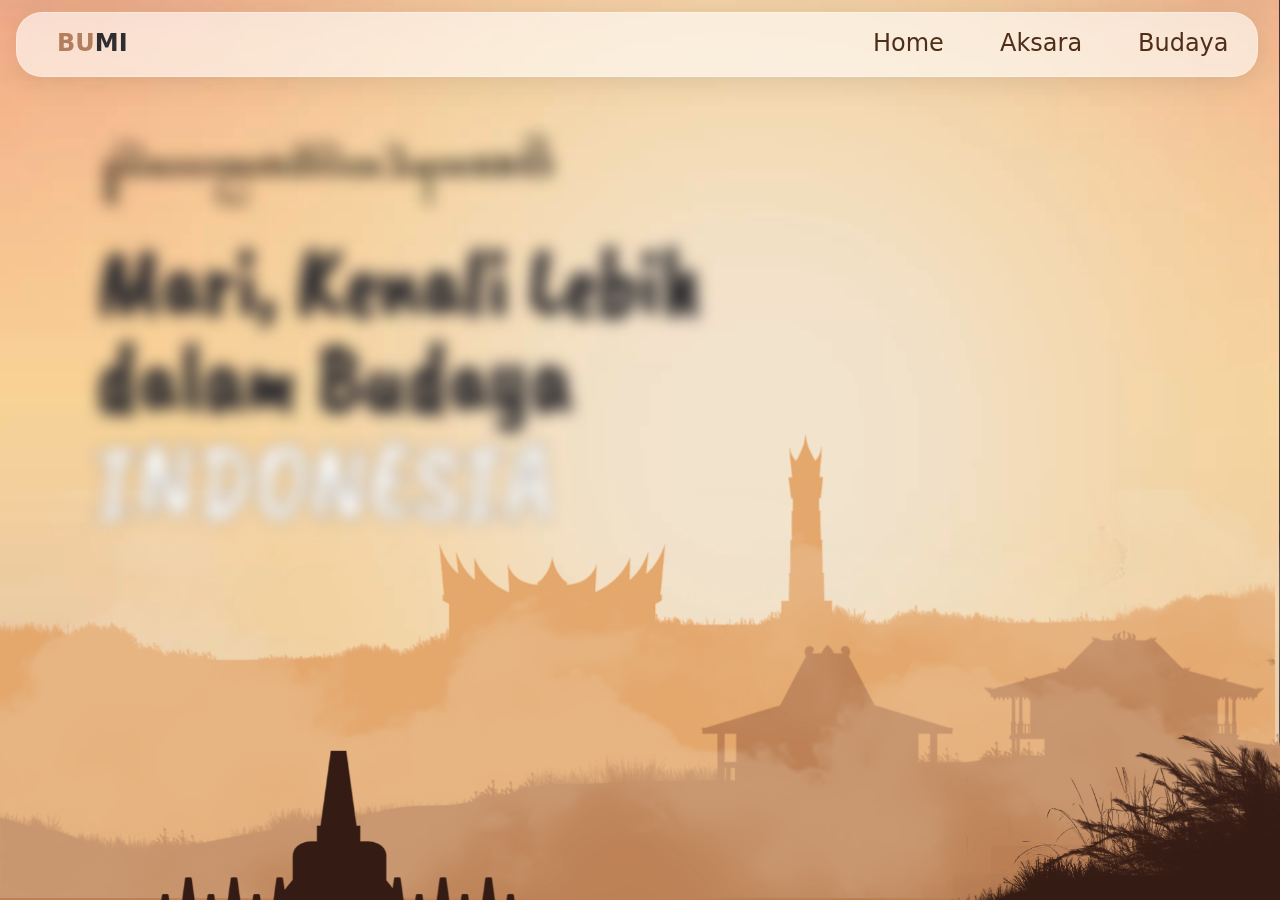
==== commit 1b7822b6: "Add files via upload" ====
--- a/index.html
+++ b/index.html
@@ -32,14 +32,14 @@
                         href='aksara.html'>Aksara</a></li>
                 <li><a class="px-7 lg1:text-[#4f2e19] text-white hover-nav hover:scale-110  py-2  duration-300 "
                         href='budaya.html'>Budaya</a></li>
-                <li><a class="px-7 lg1:text-[#4f2e19] text-white hover-nav   py-2 duration-300 " class='dropdown-arrow'
+                <!-- <li><a class="px-7 lg1:text-[#4f2e19] text-white hover-nav   py-2 duration-300 " class='dropdown-arrow'
                         href='#'>More</a>
                     <ul class='sub-menus'>
                         <li><a class="pl-4" href='index.html'>Home</a></li>
                         <li><a class="pl-4" href='aksara.html'>Aksara</a></li>
                         <li><a class="pl-4" href='budaya.html'>Budaya</a></li>
                     </ul>
-                </li>
+                </li> -->
             </div>
         </ul>
     </nav>
@@ -68,11 +68,11 @@
                 <!-- paling depan -->
                 <div class=" bg-cover mt-[170px] lg1:mt-0 top-0 right-0 left-0 bottom-0  lg1:bg-contain bg-[url(../asset/depan1.png)]  keyart_layer"
                     id="keyart-"></div>
-                <div class=" bg-cover mt-[170px] lg1:mt-0 top-0 right-0  left-[84rem] bottom-[44rem] hidden lg1:block w-[400px]  lg1:bg-contain bg-[url(../asset/burung.gif)] bg-left  keyart_layer"
+                <div class=" bg-cover mt-[170px] lg1:mt-0 top-0 right-0  left-[43rem] bottom-[30rem] hidden lg1:block w-[400px]  lg1:bg-contain bg-[url(../asset/burung.gif)] bg-left  keyart_layer"
                     id="keyart-4"></div>
                 <div class=" bg-cover mt-[170px] lg1:mt-0 top-0 right-0 left-0 bottom-0  lg1:bg-contain bg-[url(../asset/asap.png)] h-screen keyart_layer"
                     id="keyart-3"></div>
-                <div class=" bg-cover mt-[170px] lg1:mt-0 top-0 right-0  left-[84rem] bottom-[44rem] hidden lg1:block w-[400px]  lg1:bg-contain bg-[url(../asset/asap2.gif)] bg-left  keyart_layer"
+                <div class=" bg-cover mt-[170px] lg1:mt-0 top-0 right-0  left-[73rem] bottom-[40rem] hidden lg1:block w-[250px]  lg1:bg-contain bg-[url(../asset/burung.gif)] bg-left  keyart_layer"
                     id="keyart-2"></div>
                 <div class=" bg-cover mt-[700px] lg1:mt-0 top-0 right-0 left-0 bottom-0 lg1:bg-contain bg-[url(../asset/depan2.png)]  keyart_layer"
                     id="keyart-1"></div>
@@ -197,9 +197,8 @@
                             error</div>
                         <div class="flex mt-10">
                             <div class="mr-10 text-base">
-                                <div class="text-base">Ketua Tim :</div>
+                                <div class="text-xl">Anggota :</div>
                                 <div class="mt-3">Hafiz <b>Alwan</b></div>
-                                <div class="text-base">Anggota Tim :</div>
                                 <div><b>Haiban</b> Aufa</div>
                                 <div><b>Abi</b>manyu</div>
                             </div>
@@ -238,4 +237,4 @@
 </body>
 <script src="script.js"></script>
 
-</html>
+</html>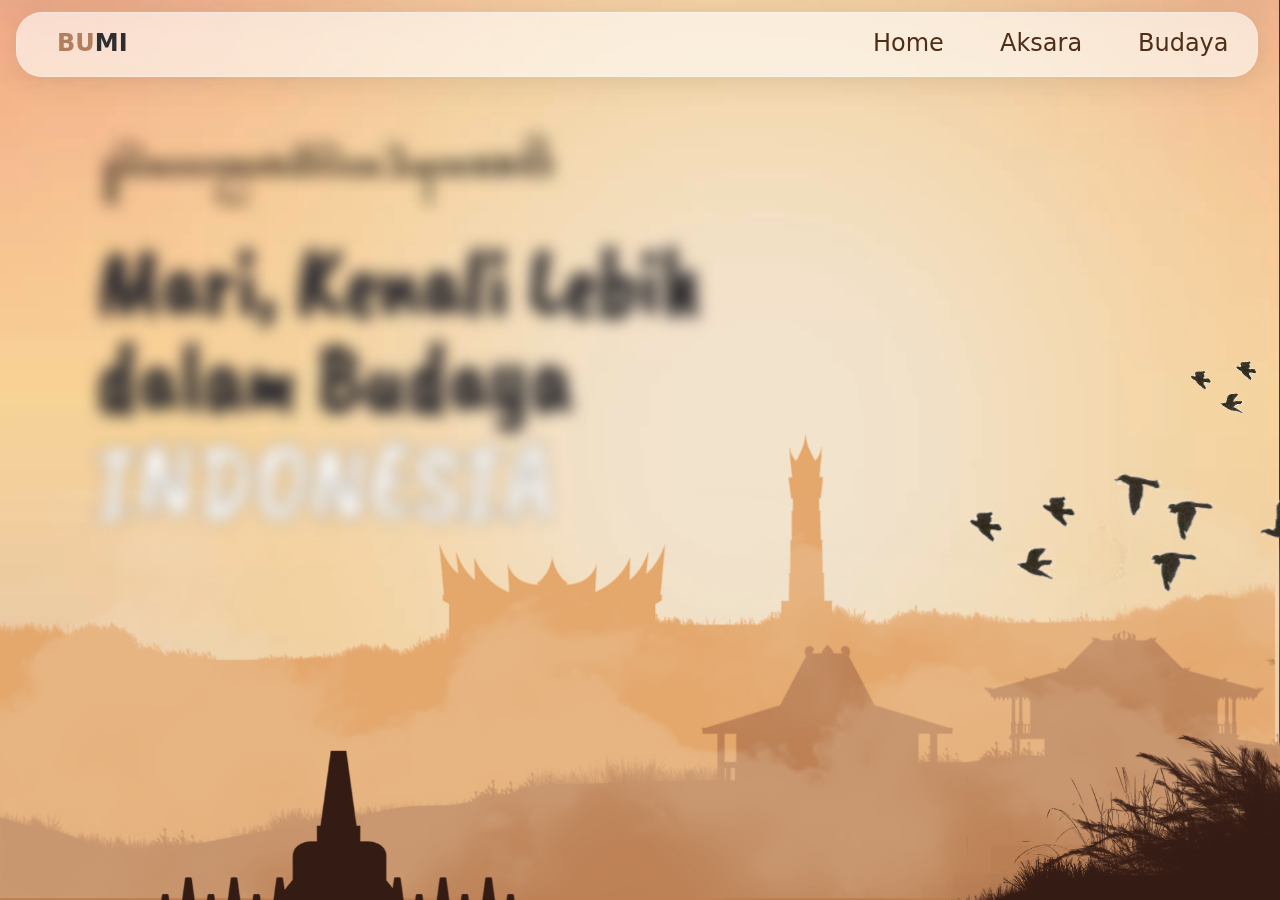
==== commit 3877e483: "Add files via upload" ====
--- a/index.html
+++ b/index.html
@@ -8,6 +8,9 @@
     <link href="src/output.css" rel="stylesheet">
     <link rel="stylesheet" href="src/animasi.css">
     <link rel="stylesheet" href="src/style.css">
+    <!-- animasi scroll -->
+    <link rel="stylesheet" href="https://unpkg.com/aos@next/dist/aos.css" />
+    <!-- icon title -->
     <link rel="icon" href="../asset/icon1.png" media="(prefers-color-scheme: light)">
     <link rel="icon" href="../asset/icon1.png" media="(prefers-color-scheme: dark)">
     <style>
@@ -119,7 +122,7 @@
                     <img class="absolute left-0  lg1:w-[700px] lindungi" src="asset/batik.png" alt="">
                     <div class="flex px-3 lg1:pl-16 mt-11 fade-in-left">
                         <div
-                            class="h-[300px] md1:h-[400px] lg1:h-[600px] xl1:h-[400px] w-[35px] mr-3 md1:mr-6 bg-[#000] rounded-3xl">
+                            class="h-[100%] sm1:h-[200px] md1:h-[400px] lg1:h-[600px] xl1:h-[400px] w-[35px] mr-3 md1:mr-6 bg-[#000] rounded-3xl">
                         </div>
                         <div class="ml-1 md1:ml-3 lg1:ml-10">
                             <b> Budaya Indonesia</b>
@@ -143,7 +146,9 @@
                         </div>
                     </div>
 
-                    <div class="fade-in-left pl-3">Setiap daerah memilki ciri khas kebudayaan yang berbeda. beberapa
+                    <div class="fade-in-left pl-3 mt-5 lg1:mt-16">Setiap daerah memilki ciri khas kebudayaan yang
+                        berbeda.
+                        beberapa
                         kebudayaan Indonesia
                         seperti
                         <b>
@@ -172,6 +177,13 @@
                 <div class="lg1:flex px-10 lg1:px-20 pt-20 items-center bg-white pb-72">
                     <img class="lg1:w-[600px]  xl1:w-[700px] fade-in-right" src="asset/aksara/1_0002_3.jpg" alt="">
                     <div class="ml-6 fade-in-left">
+                        <tr>
+                            <span>3 <b>Penyebab</b> Stress</span>
+                            <td>1. Ga punya Duit</td>
+                            <td>2. Ga Punya cewek</td>
+                            <td>3. <b>Progam Error terus</b></td>
+                            <td></td>
+                        </tr>
                         <div class="text-4xl lg1:text-7xl font-bold caveat">
                             tentang bahasa dan aksara
                         </div>
@@ -233,8 +245,13 @@
     </div>
     </header>
 
+    <script src="https://unpkg.com/aos@next/dist/aos.js"></script>
+    <script>
+        AOS.init();
+    </script>
+    <script src="script.js"></script>
 
 </body>
-<script src="script.js"></script>
+
 
 </html>--- a/src/output.css
+++ b/src/output.css
@@ -554,16 +554,24 @@
   bottom: 0px;
 }
 
-.bottom-\[44rem\] {
-  bottom: 44rem;
+.bottom-\[30rem\] {
+  bottom: 30rem;
+}
+
+.bottom-\[40rem\] {
+  bottom: 40rem;
 }
 
 .left-0 {
   left: 0px;
 }
 
-.left-\[84rem\] {
-  left: 84rem;
+.left-\[43rem\] {
+  left: 43rem;
+}
+
+.left-\[73rem\] {
+  left: 73rem;
 }
 
 .right-0 {
@@ -600,6 +608,10 @@
 
 .z-50 {
   z-index: 50;
+}
+
+.z-10 {
+  z-index: 10;
 }
 
 .m-0 {
@@ -752,6 +764,10 @@
   display: none;
 }
 
+.h-\[100\%\] {
+  height: 100%;
+}
+
 .h-\[10px\] {
   height: 10px;
 }
@@ -768,10 +784,6 @@
   height: 20px;
 }
 
-.h-\[300px\] {
-  height: 300px;
-}
-
 .h-\[35\%\] {
   height: 35%;
 }
@@ -814,6 +826,10 @@
 
 .w-\[200px\] {
   width: 200px;
+}
+
+.w-\[250px\] {
+  width: 250px;
 }
 
 .w-\[300px\] {
@@ -934,6 +950,10 @@
   background-color: rgb(255 255 255 / var(--tw-bg-opacity));
 }
 
+.bg-\[url\(\.\.\/asset\/asap\.png\)\] {
+  background-image: url(../asset/asap.png);
+}
+
 .bg-\[url\(\.\.\/asset\/bg1\.png\)\] {
   background-image: url(../asset/bg1.png);
 }
@@ -956,42 +976,6 @@
 
 .bg-gradient-to-r {
   background-image: linear-gradient(to right, var(--tw-gradient-stops));
-}
-
-.bg-\[url\(\.\.\/asset\/\.png\)\] {
-  background-image: url(../asset/.png);
-}
-
-.bg-\[url\(\.\.\/asset\/\)\] {
-  background-image: url(../asset/);
-}
-
-.bg-\[url\(\.\.\/asset\/de\.png\)\] {
-  background-image: url(../asset/de.png);
-}
-
-.bg-\[url\(\.\.\/asset\/as\)\] {
-  background-image: url(../asset/as);
-}
-
-.bg-\[url\(\.\.\/asset\/asap\)\] {
-  background-image: url(../asset/asap);
-}
-
-.bg-\[url\(\.\.\/asset\/asap\.png\)\] {
-  background-image: url(../asset/asap.png);
-}
-
-.bg-\[url\(\.\.\/asset\/asap\.gif\)\] {
-  background-image: url(../asset/asap.gif);
-}
-
-.bg-\[url\(\.\.\/asset\/asap2\.gif\)\] {
-  background-image: url(../asset/asap2.gif);
-}
-
-.bg-\[url\(\.\.\/asset\/depan\.png\)\] {
-  background-image: url(../asset/depan.png);
 }
 
 .from-\[\#d7c471\] {
@@ -1188,6 +1172,11 @@
 .text-xl {
   font-size: 1.25rem;
   line-height: 1.75rem;
+}
+
+.text-5xl {
+  font-size: 3rem;
+  line-height: 1;
 }
 
 .font-bold {
@@ -1441,8 +1430,8 @@
   content: "";
   position: absolute;
   z-index: -1;
-  left: 51%;
-  right: 51%;
+  left: 50%;
+  right: 50%;
   bottom: 0;
   background: #eb8f16;
   height: 4px;
@@ -1507,6 +1496,12 @@
   transition-duration: 200ms;
 }
 
+@media (min-width: 400px) {
+  .sm1\:h-\[200px\] {
+    height: 200px;
+  }
+}
+
 @media (min-width: 620px) {
   .md1\:ml-3 {
     margin-left: 0.75rem;
@@ -1624,6 +1619,10 @@
     margin-top: 3rem;
   }
 
+  .lg1\:mt-16 {
+    margin-top: 4rem;
+  }
+
   .lg1\:mt-20 {
     margin-top: 5rem;
   }
@@ -1660,14 +1659,14 @@
     height: 1700px;
   }
 
-  .lg1\:h-\[30px\] {
-    height: 30px;
-  }
-
   .lg1\:h-\[350px\] {
     height: 350px;
   }
 
+  .lg1\:h-\[35px\] {
+    height: 35px;
+  }
+
   .lg1\:h-\[400px\] {
     height: 400px;
   }
@@ -1686,14 +1685,6 @@
 
   .lg1\:h-\[80px\] {
     height: 80px;
-  }
-
-  .lg1\:h-\[40px\] {
-    height: 40px;
-  }
-
-  .lg1\:h-\[35px\] {
-    height: 35px;
   }
 
   .lg1\:w-\[400px\] {
@@ -1868,12 +1859,12 @@
     height: 90px;
   }
 
+  .xl1\:w-\[600px\] {
+    width: 600px;
+  }
+
   .xl1\:w-\[700px\] {
     width: 700px;
-  }
-
-  .xl1\:w-\[800px\] {
-    width: 800px;
   }
 
   .xl1\:px-24 {
--- a/src/animasi.css
+++ b/src/animasi.css
@@ -74,118 +74,6 @@
 }
 
 
-/* ========================================================================= */
-/* ========================================================================= */
-/* ========================================================================= */
-/* animasi halaman budaya */
-.fade-in-right {
-    -webkit-animation: fade-in-right 0.6s cubic-bezier(0.390, 0.575, 0.565, 1.000) both;
-    animation: fade-in-right 0.6s cubic-bezier(0.390, 0.575, 0.565, 1.000) both;
-    animation-duration: 2000ms;
-}
-
-@-webkit-keyframes fade-in-right {
-    0% {
-        -webkit-transform: translateX(50px);
-        transform: translateX(50px);
-        opacity: 0;
-    }
-
-    100% {
-        -webkit-transform: translateX(0);
-        transform: translateX(0);
-        opacity: 1;
-    }
-}
-
-@keyframes fade-in-right {
-    0% {
-        -webkit-transform: translateX(50px);
-        transform: translateX(50px);
-        opacity: 0;
-    }
-
-    100% {
-        -webkit-transform: translateX(0);
-        transform: translateX(0);
-        opacity: 1;
-    }
-}
-
-/* ========================================================================= */
-/* ========================================================================= */
-/* ========================================================================= */
-.fade-in-left {
-    -webkit-animation: fade-in-left 0.6s cubic-bezier(0.390, 0.575, 0.565, 1.000) both;
-    animation: fade-in-left 0.6s cubic-bezier(0.390, 0.575, 0.565, 1.000) both;
-    animation-duration: 2000ms;
-}
-
-@-webkit-keyframes fade-in-left {
-    0% {
-        -webkit-transform: translateX(-50px);
-        transform: translateX(-50px);
-        opacity: 0;
-    }
-
-    100% {
-        -webkit-transform: translateX(0);
-        transform: translateX(0);
-        opacity: 1;
-    }
-}
-
-@keyframes fade-in-left {
-    0% {
-        -webkit-transform: translateX(-50px);
-        transform: translateX(-50px);
-        opacity: 0;
-    }
-
-    100% {
-        -webkit-transform: translateX(0);
-        transform: translateX(0);
-        opacity: 1;
-    }
-}
-
-
-/* ========================================================================= */
-/* ========================================================================= */
-/* ========================================================================= */
-/* slide dari bawah ke atas */
-.slide-in-bottom {
-    -webkit-animation: slide-in-bottom 0.5s cubic-bezier(0.250, 0.460, 0.450, 0.940) both;
-    animation: slide-in-bottom 0.5s cubic-bezier(0.250, 0.460, 0.450, 0.940) both;
-}
-
-@-webkit-keyframes slide-in-bottom {
-    0% {
-        -webkit-transform: translateY(1000px);
-        transform: translateY(1000px);
-        opacity: 0;
-    }
-
-    100% {
-        -webkit-transform: translateY(0);
-        transform: translateY(0);
-        opacity: 1;
-    }
-}
-
-@keyframes slide-in-bottom {
-    0% {
-        -webkit-transform: translateY(1000px);
-        transform: translateY(1000px);
-        opacity: 0;
-    }
-
-    100% {
-        -webkit-transform: translateY(0);
-        transform: translateY(0);
-        opacity: 1;
-    }
-}
 
 
 /* ========================================================================= */
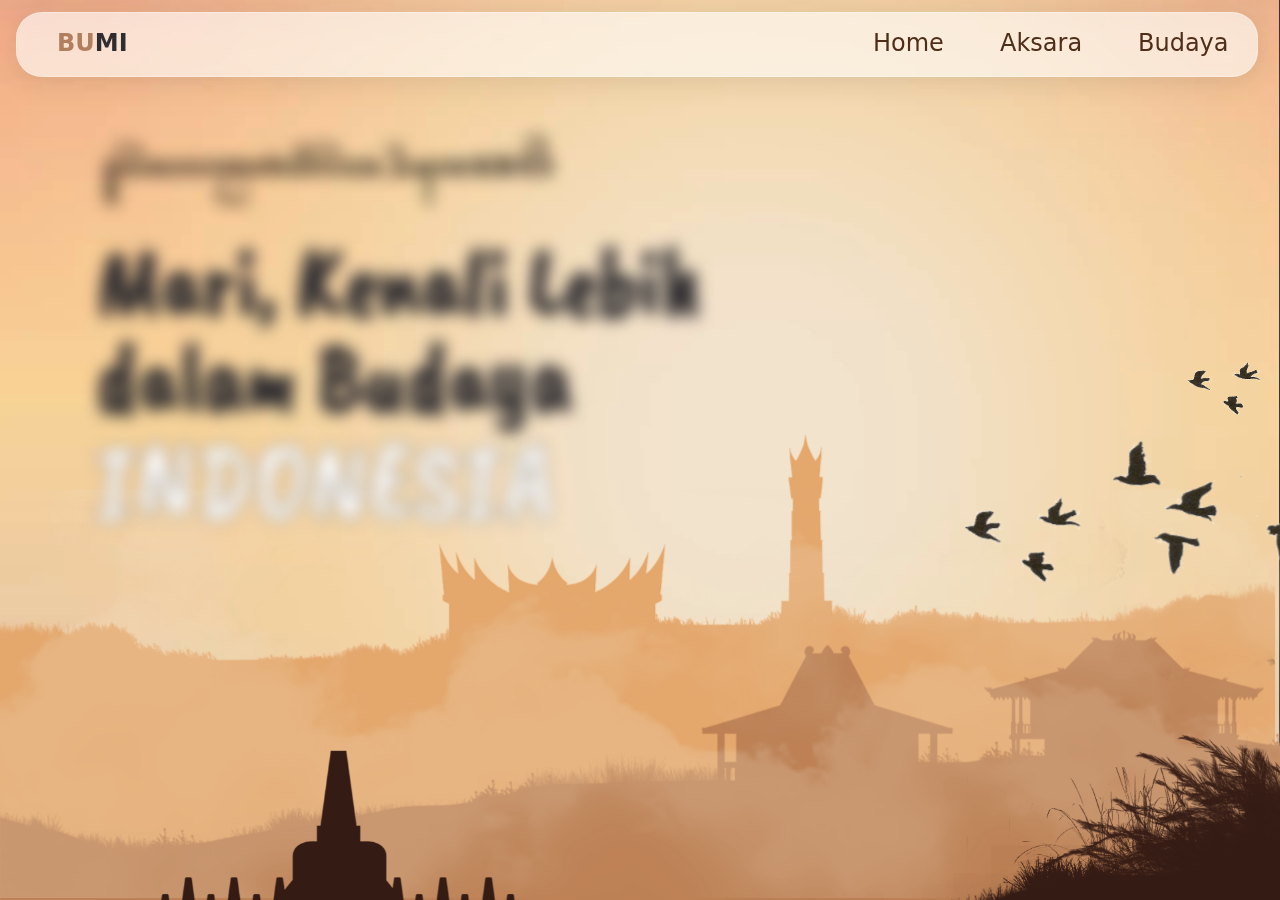
==== commit 31ef7c0c: "Update index.html" ====
--- a/index.html
+++ b/index.html
@@ -4,7 +4,7 @@
 <head>
     <meta charset="UTF-8">
     <meta name="viewport" content="width=device-width, initial-scale=1.0">
-    <title>Budaya Indonesia</title>
+    <title>Budaya Indonesia | By ARTWORKHEX</title>
     <link href="src/output.css" rel="stylesheet">
     <link rel="stylesheet" href="src/animasi.css">
     <link rel="stylesheet" href="src/style.css">
@@ -13,6 +13,15 @@
     <!-- icon title -->
     <link rel="icon" href="../asset/icon1.png" media="(prefers-color-scheme: light)">
     <link rel="icon" href="../asset/icon1.png" media="(prefers-color-scheme: dark)">
+    <!-- Google tag (gtag.js) -->
+<script async src="https://www.googletagmanager.com/gtag/js?id=G-0Q48L0CQZ0"></script>
+<script>
+  window.dataLayer = window.dataLayer || [];
+  function gtag(){dataLayer.push(arguments);}
+  gtag('js', new Date());
+
+  gtag('config', 'G-0Q48L0CQZ0');
+</script>
     <style>
 
     </style>
@@ -254,4 +263,4 @@
 </body>
 
 
-</html>+</html>
